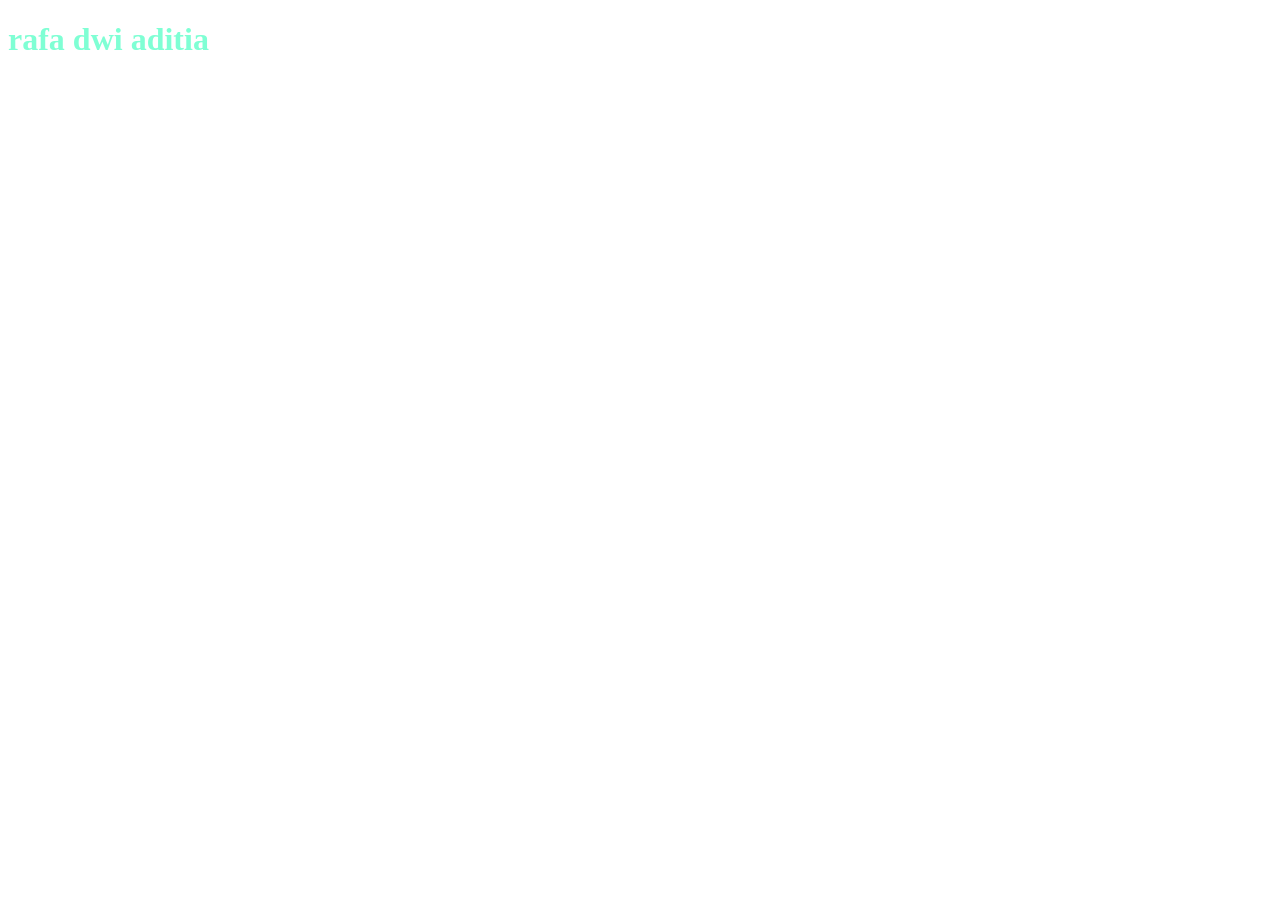
==== ppp.html @ e6b940c5 "1234567890" ====
<!doctype html>
<html lang="en">
  <head>
    <meta charset="UTF-8" />
    <meta name="viewport" content="width=device-width, initial-scale=1.0" />
    <link rel="stylesheet" href="ppp.css" />
    <title>Document</title>
  </head>
  <body>
    <h1>rafa dwi aditia</h1>
  </body>
</html>
---- ppp.css ----
h1 {
    color: aquamarine;
}
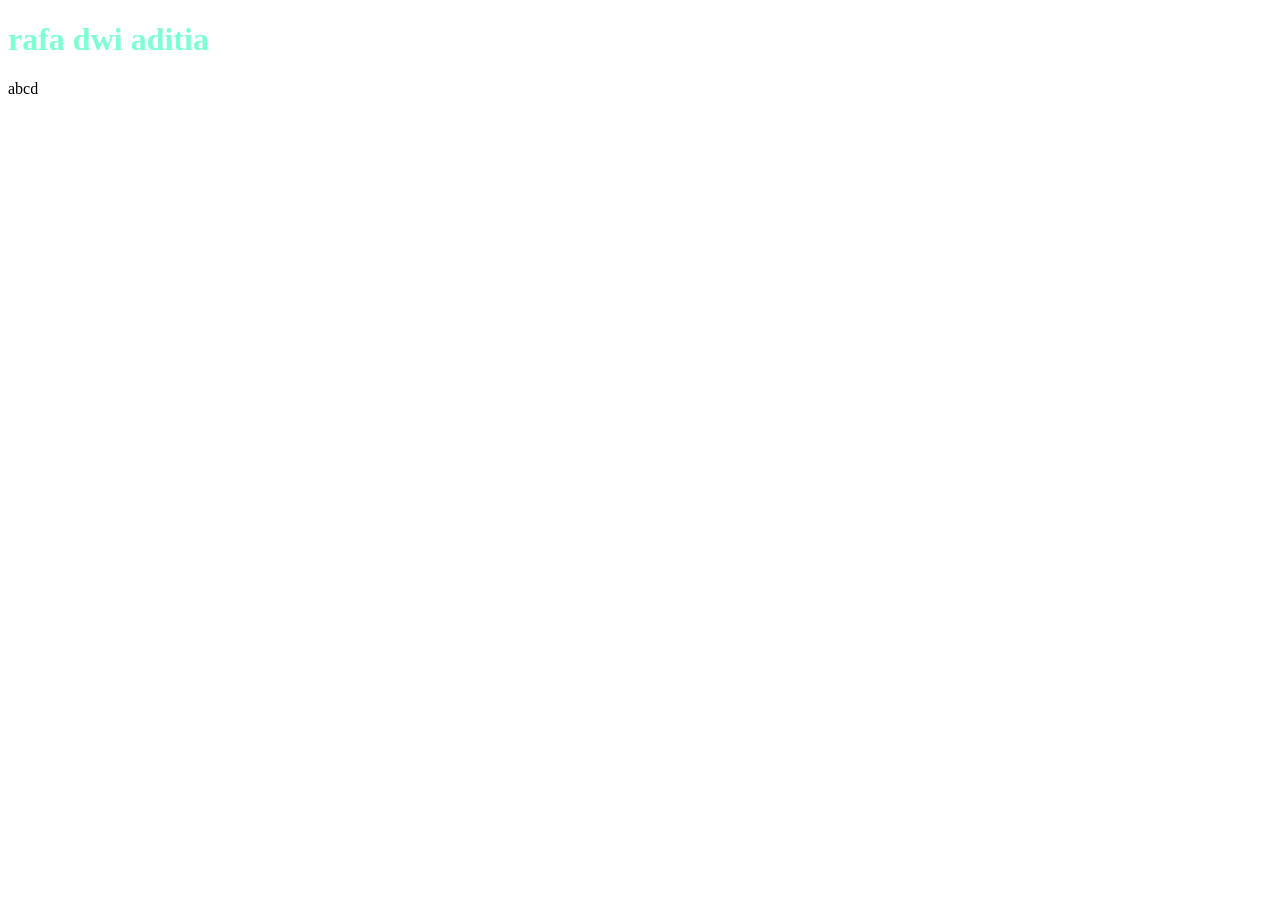
==== commit 150c189e: "paragraf" ====
--- a/ppp.html
+++ b/ppp.html
@@ -8,5 +8,6 @@
   </head>
   <body>
     <h1>rafa dwi aditia</h1>
+    <p>abcd</p>
   </body>
 </html>
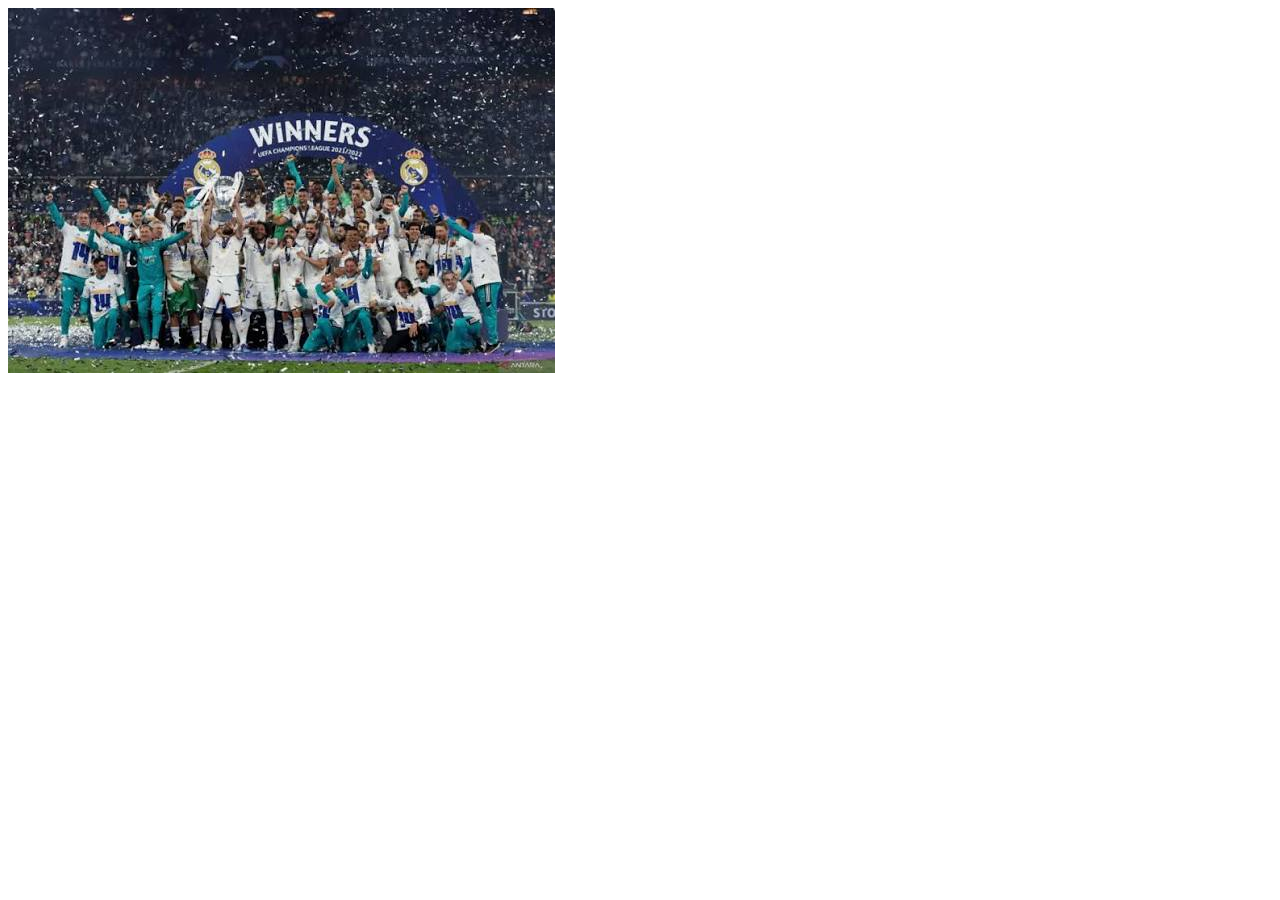
==== commit c4635928: "first commit" ====
--- a/ppp.html
+++ b/ppp.html
@@ -3,11 +3,9 @@
   <head>
     <meta charset="UTF-8" />
     <meta name="viewport" content="width=device-width, initial-scale=1.0" />
-    <link rel="stylesheet" href="ppp.css" />
     <title>Document</title>
   </head>
   <body>
-    <h1>rafa dwi aditia</h1>
-    <p>abcd</p>
+    <img src="images.jpg" alt="foto" />
   </body>
 </html>
